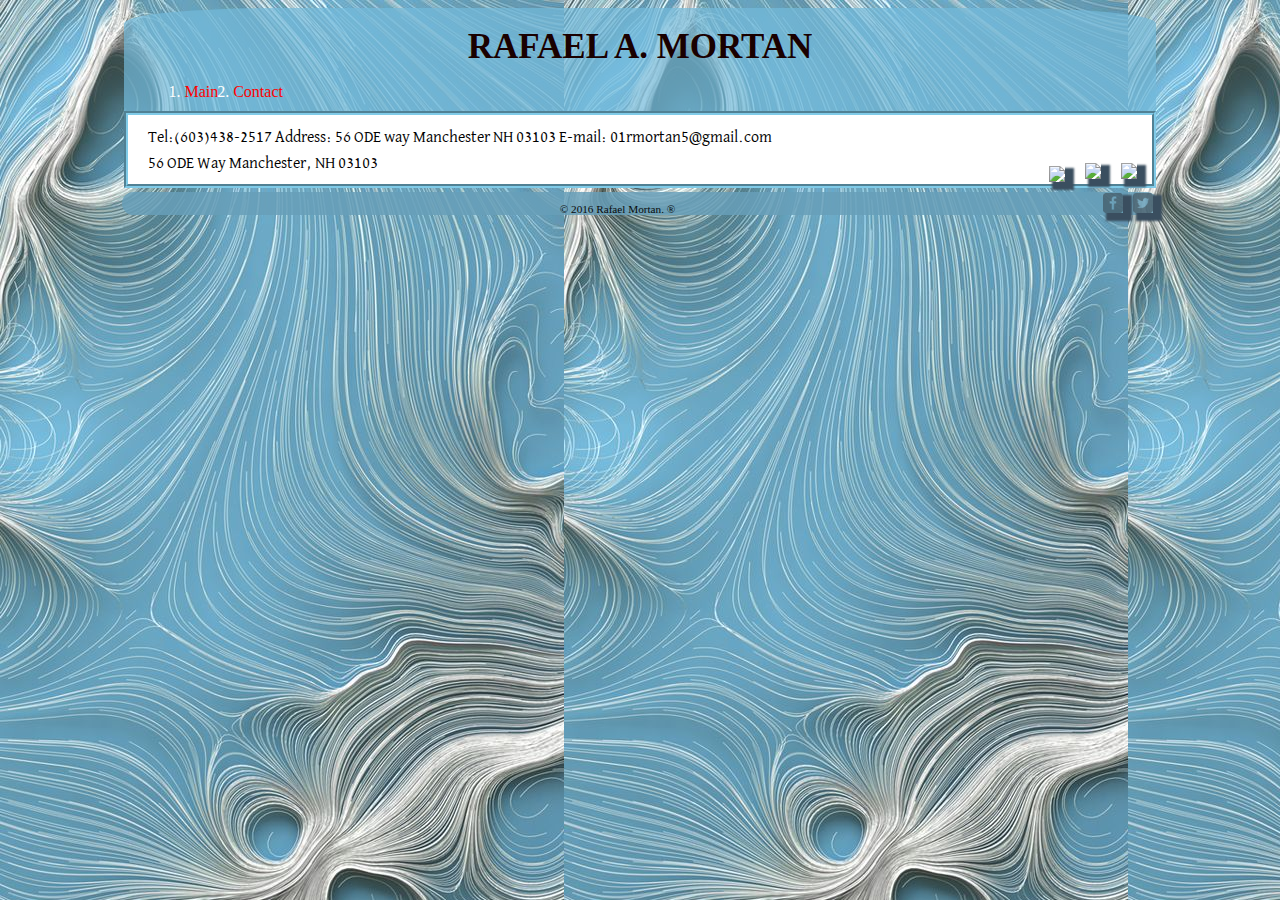
==== contact.html @ 88198e90 "de buging.001" ====
<!DOCTYPE html>
  <html lang="en">
    <head>
      <meta charset="utf-8">             
      <title>RAFAEL A. MORTAN</title>
      <link rel="stylesheet" type="text/css" href="css/normalize.css" media="screen">
      <link href="https://fonts.googleapis.com/css?family=Baloo+Bhai|David+Libre|Open+Sans|Slabo+27px|Yatra+One" rel="stylesheet">
    <link rel="stylesheet" href="css/main.css">
    <link rel="stylesheet" href="css/responsive.css">
    <meta name="viewport" content="width=device-width, initial-scale=1.0">
    </head>
        <body background="img/babybluelagoon.jpg">
         <header>           
            <h1>RAFAEL A. MORTAN</h1>
             <nav>
               <ul>
                 <li><a href="index.html">Main</a></li>
                 <li><a href="contact.html" class="selected">Contact</a></li>
               </ul>
             </nav>                
         </header>
           <section>
            <p>Tel:(603)438-2517 Address: 56 ODE way Manchester NH 03103 E-mail: 01rmortan5@gmail.com
            </p>
          <article>
            <img src="img/Telephone1.jpg">
          </article>
          <article>
            <img src="img/email1.jpg">
          </article>
          <article>
            <img src="img/street1.jpg"> 
            <p>56 ODE Way Manchester, NH 03103</p>
          </article>
           </section>
           <footer class="double">
            <a href="http://twitter.com/rmortan5"><img src="img/twitter-wrap.png" alt="Twitter Logo" class="social-icon"></a>
            <a href="http://facebook.com/rafaelmortan"><img src="img/facebook-wrap.png" alt="Facebook Logo" class="social-icon">
            </a>
             <p>&copy; 2016 Rafael Mortan. &circledR; </p>
           </footer>
           
                </body>
          </html>
---- css/main.css ----
/*************************
      GENERAL
**************************/

body {
	font-family: 'David Libre';
}

#wrapper {
	max-width: 980px;
	margin: 0 auto;
	padding: 0 5%;
}

a {
	text-decoration: none;
}

img {
	max-width: 100%;
}

h3 {
	margin: 0 0 1em 0;
}



/*************************
      HEADING
**************************/


}

h1 {
  font-family: 'Slabo 27px', cursive;
  font-size: 1.90em;
  font-weight: bold;
  line-height: 1.8em;
}

h2 {
	font-family: 'Slabo 27px', serif;
	font-size: 1.40em;
	margin: -5px 0 0;
	font-weight: normal;
}


/*************************
       FOOTER
**************************/


footer {
	font-size: 0.70em;
	text-align: center;
	clear: both;
	padding-top: 1px;
	color: rgb(9, 10, 10);
}

.social-icon {
	width: 20px;
	height: 20px;
	margin: 0 5px;
}

/*************************
  PAGE Portfolio
**************************/

.coment-container {
	margin: 0;
	padding: 0;
	list-style: none;
}

#gallery li {
	float: left;
	width: 45%;
	margin: 2.5%;
	background-color: #5f5f5f ;
	color: #bdc3c7;
}

#gallery li a p {
	margin: 0;
	padding: 5%;
	font-size: 0.75em;
	color: #bdc3c7;

}
/*************************
PAGE: CONTACT
**************************/

.contact-info {
	list-style: none;
	padding: 0;
	margin: 0;
	font-size: 0.9em;
}

a.contact-info {
	display: block;
	min-height: 20px;
	background-repeat: no-repeat;
	background-size: 20px 20px;
	padding: 0 0 0 30px;
}

.contact-info li.phone a {
	background-image: url('../img/phone.png');
}

.contact-info li.mail a {
	background-image: url('../img/mail.png');
}

.contact-info li.twitter a {
	background-image: url('../img/twitter.png');
}

/*************************
COLORS
**************************/
.profile-photo {
	display: block;
	max-width: 150px;
	margin: 0 auto 30px;
	border-radius: 100%;
}


header {
 	background: rgba(115, 186, 218, 0.71);
 	border-color: #3A737F;
 }

 nav {
 	background: #3A737F;
 }

 /**/

 h1, h2 {
 	color: #1a0000;
 }

 a {
	color: #103D7F;
}
/**/

 nav a {
  color: #fff;
}

nav a:hover {
  color:  #ffff99;
}
 /*site body*/
---- css/responsive.css ----
/*  GO FULL WIDTH AT LESS THAN 480 PIXELS */
/****************************


*****************************/

@media only screen and (min-width: 460px) {
    
    aside {
    	width: 150px;
    	height: 150px;
    	margin: auto;
    	
}

}
/*  GO FULL WIDTH AT LESS THAN 700 PIXELS */
/****************************


*****************************/

@media screen and (min-width: 620px) {
   
   aside{
    width: 300px;
    height: 65px;
    margin-top: 0px;
    margin-bottom: 10px;
    
     }

}
/****************************


*****************************/
/****************************


*****************************/
/****************************


*****************************/
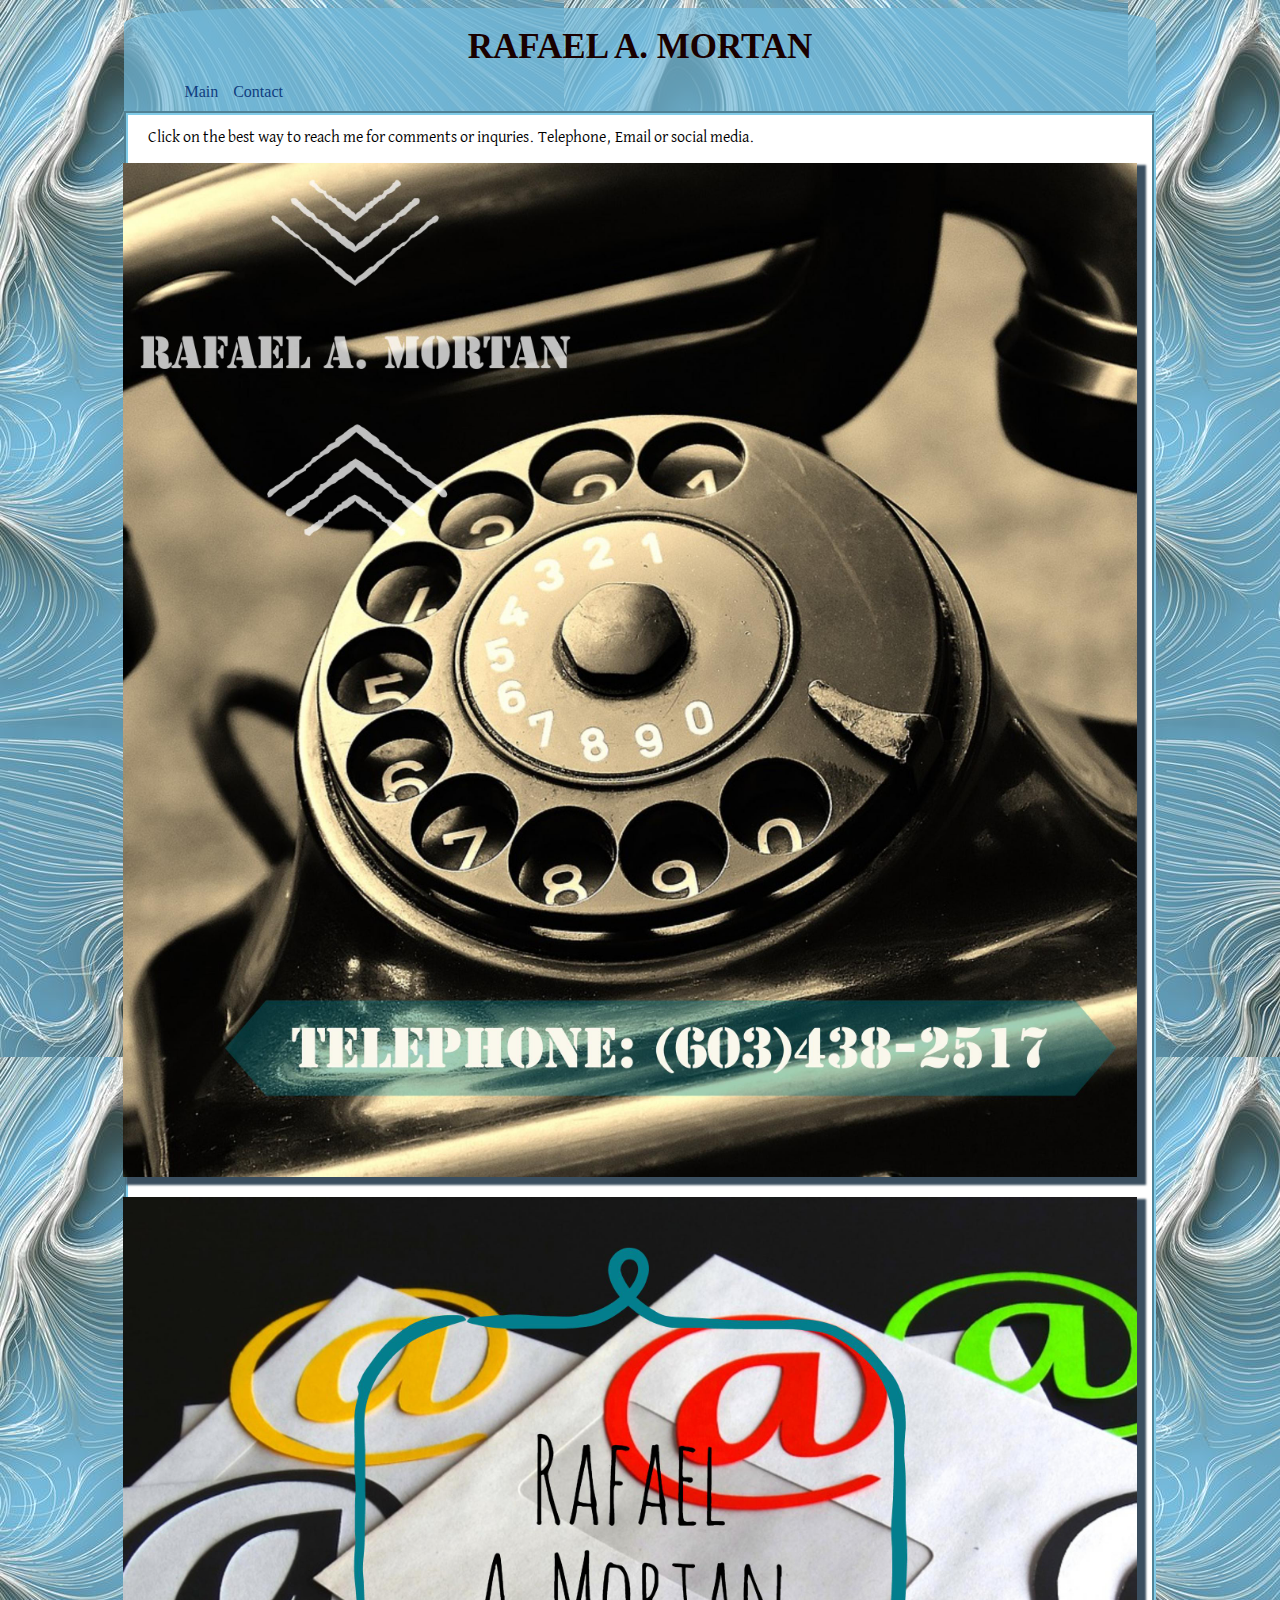
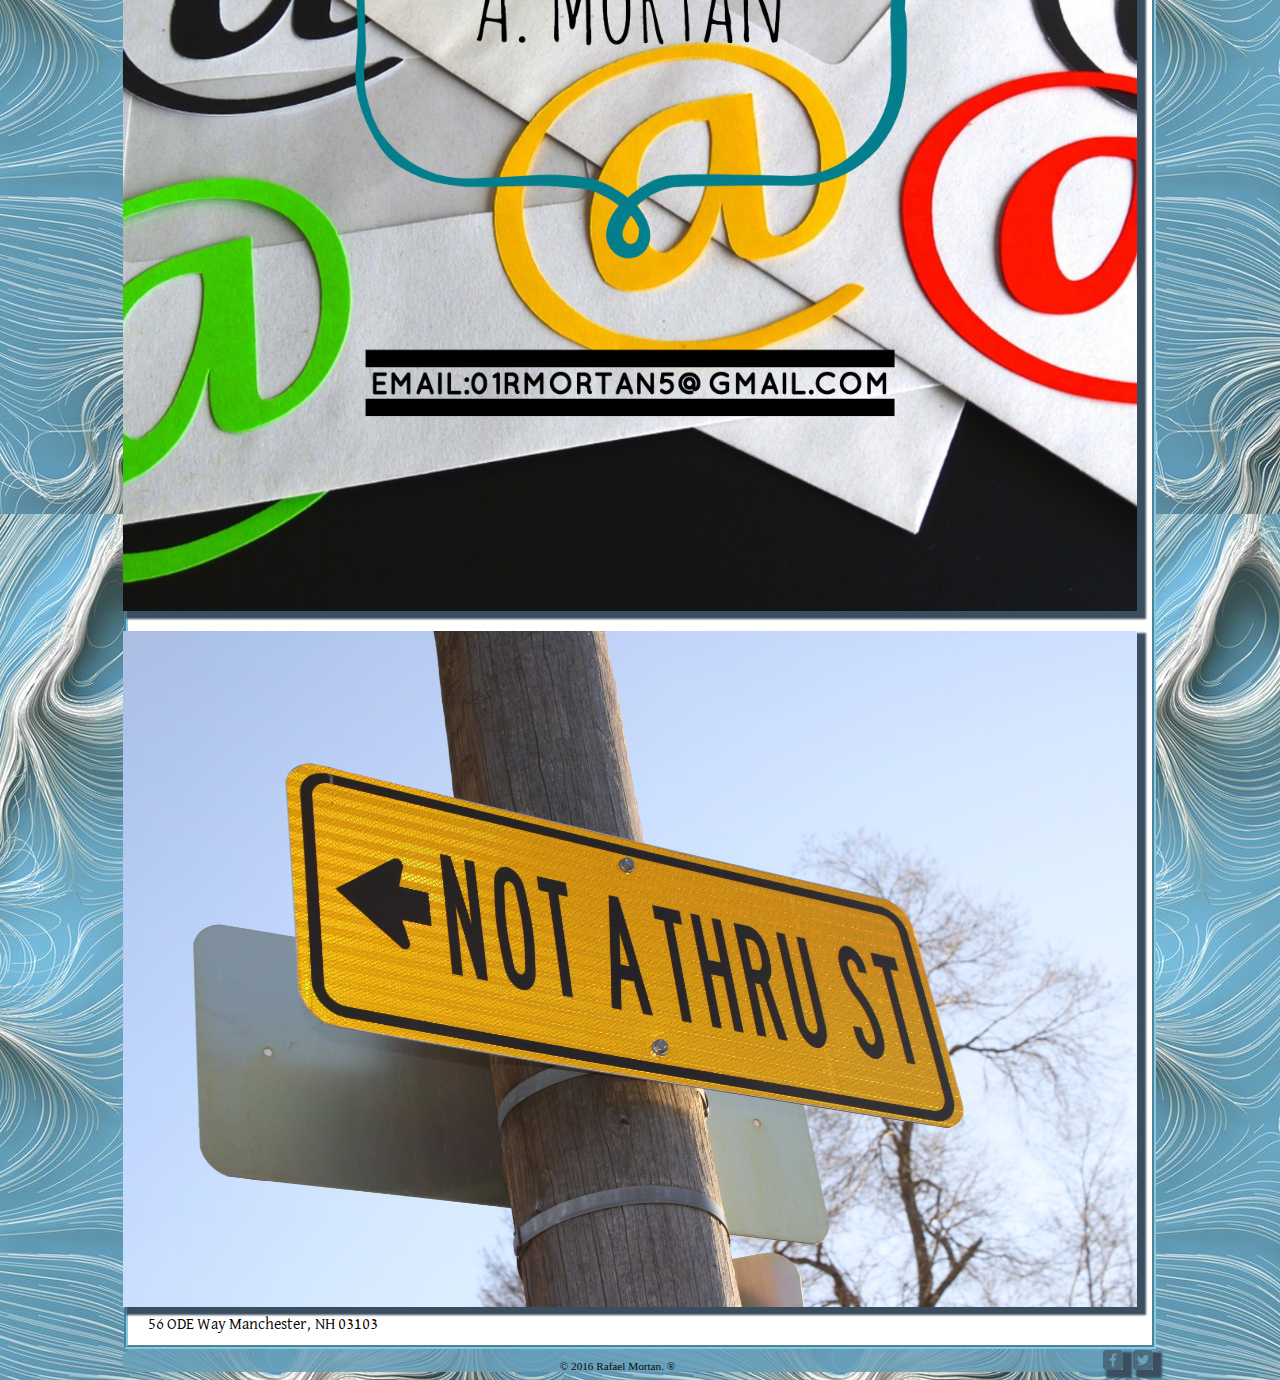
==== commit 342c7b41: "de buging.003" ====
--- a/contact.html
+++ b/contact.html
@@ -20,7 +20,7 @@
              </nav>                
          </header>
            <section>
-            <p>Tel:(603)438-2517 Address: 56 ODE way Manchester NH 03103 E-mail: 01rmortan5@gmail.com
+            <p>Click on the best way to reach me for comments or inquries. Telephone, Email or social media.
             </p>
           <article>
             <img src="img/Telephone1.jpg">
--- a/css/main.css
+++ b/css/main.css
@@ -67,34 +67,6 @@
 	margin: 0 5px;
 }
 
-/*************************
-  PAGE Portfolio
-**************************/
-
-.coment-container {
-	margin: 0;
-	padding: 0;
-	list-style: none;
-}
-
-#gallery li {
-	float: left;
-	width: 45%;
-	margin: 2.5%;
-	background-color: #5f5f5f ;
-	color: #bdc3c7;
-}
-
-#gallery li a p {
-	margin: 0;
-	padding: 5%;
-	font-size: 0.75em;
-	color: #bdc3c7;
-
-}
-/*************************
-PAGE: CONTACT
-**************************/
 
 .contact-info {
 	list-style: none;
@@ -138,9 +110,9 @@
  	background: rgba(115, 186, 218, 0.71);
  	border-color: #3A737F;
  }
-
- nav {
- 	background: #3A737F;
+ 
+  nav {
+ 	background: #0C5AE8;
  }
 
  /**/
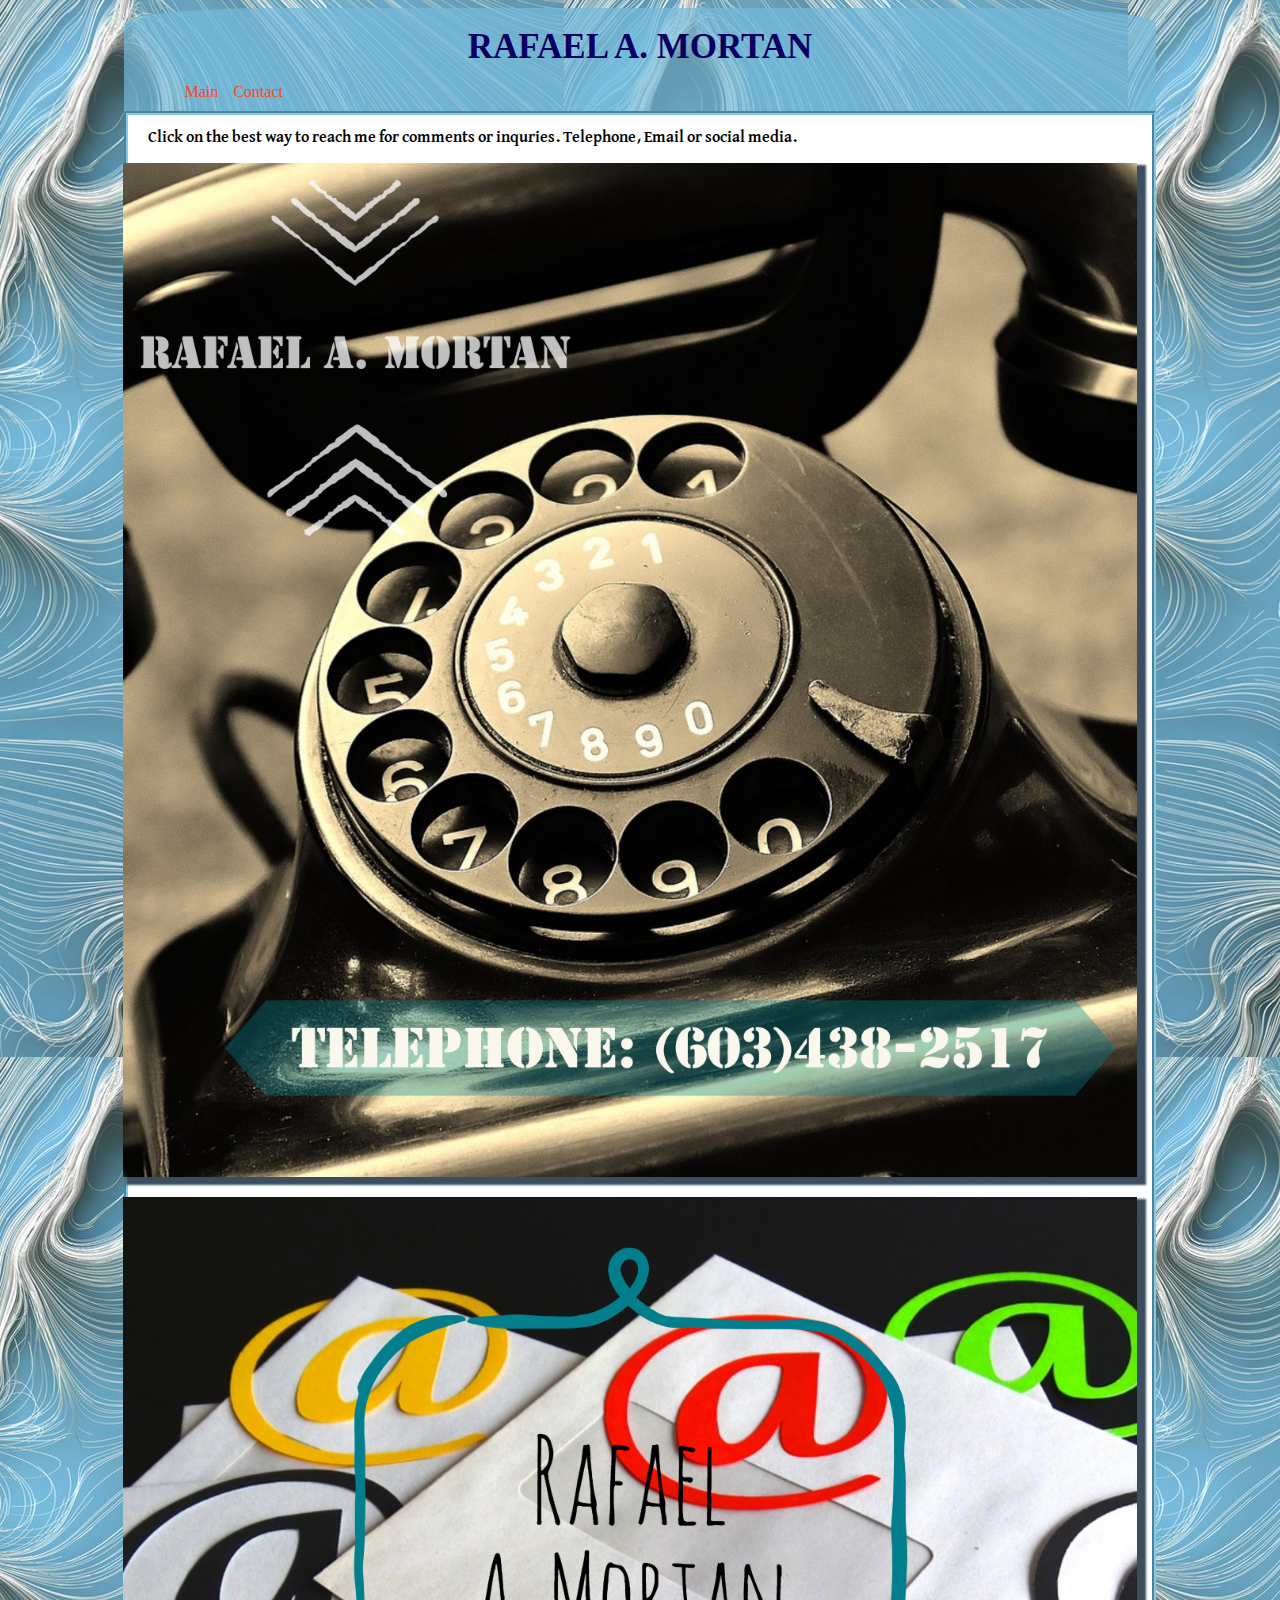
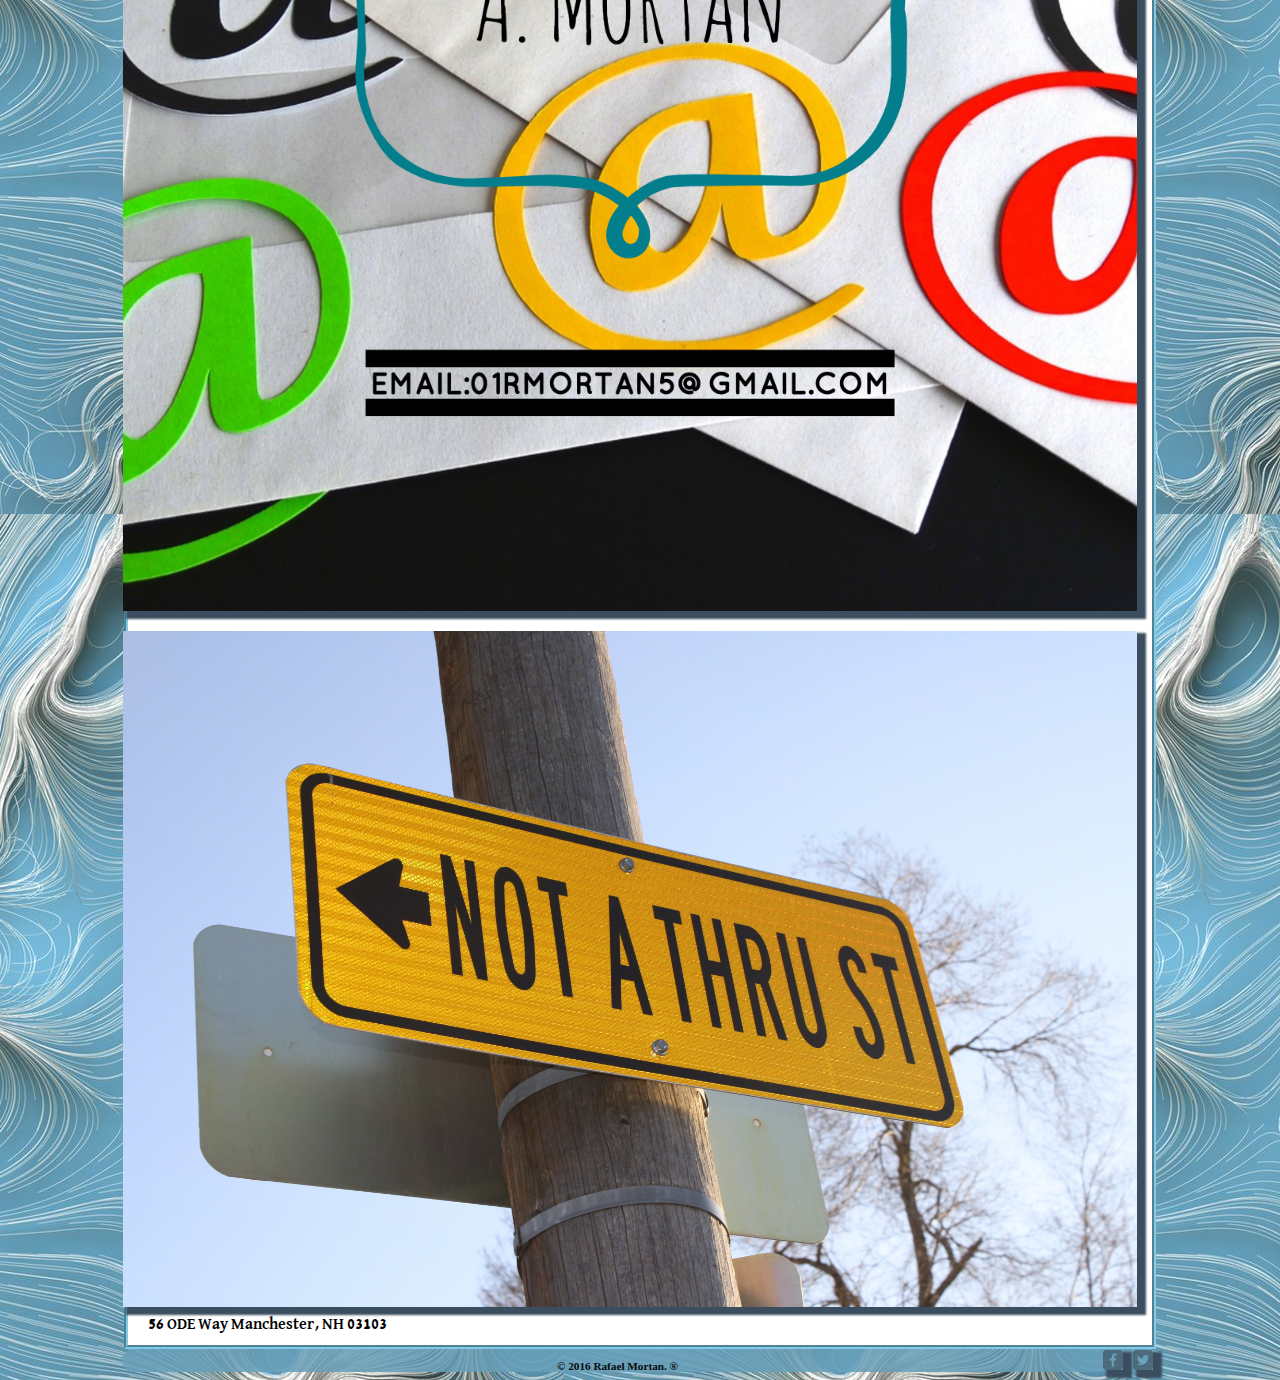
==== commit 5158230d: "de buging.004" ====
--- a/contact.html
+++ b/contact.html
@@ -5,9 +5,9 @@
       <title>RAFAEL A. MORTAN</title>
       <link rel="stylesheet" type="text/css" href="css/normalize.css" media="screen">
       <link href="https://fonts.googleapis.com/css?family=Baloo+Bhai|David+Libre|Open+Sans|Slabo+27px|Yatra+One" rel="stylesheet">
-    <link rel="stylesheet" href="css/main.css">
-    <link rel="stylesheet" href="css/responsive.css">
-    <meta name="viewport" content="width=device-width, initial-scale=1.0">
+      <link rel="stylesheet" href="css/main.css">
+      <link rel="stylesheet" href="css/responsive.css">
+      <meta name="viewport" content="width=device-width, initial-scale=1.0">
     </head>
         <body background="img/babybluelagoon.jpg">
          <header>           
--- a/css/main.css
+++ b/css/main.css
@@ -121,9 +121,6 @@
  	color: #1a0000;
  }
 
- a {
-	color: #103D7F;
-}
 /**/
 
  nav a {
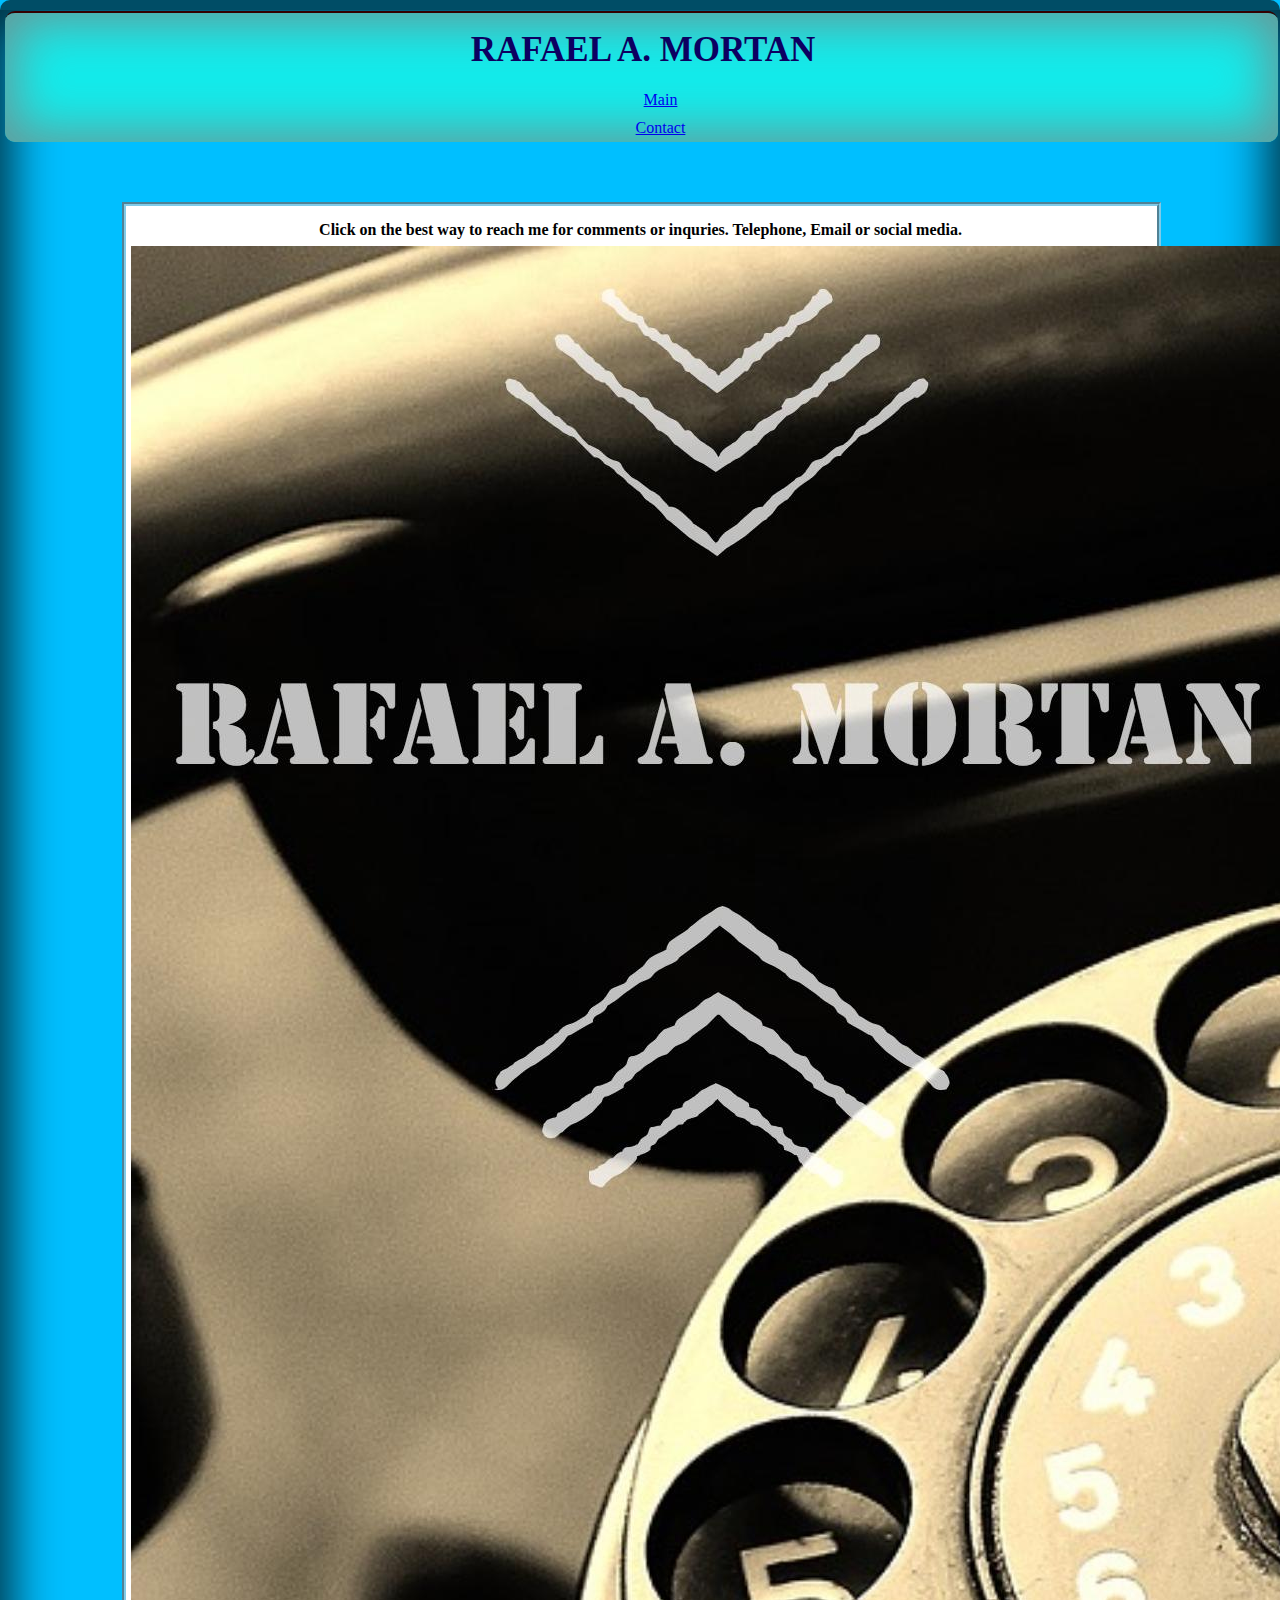
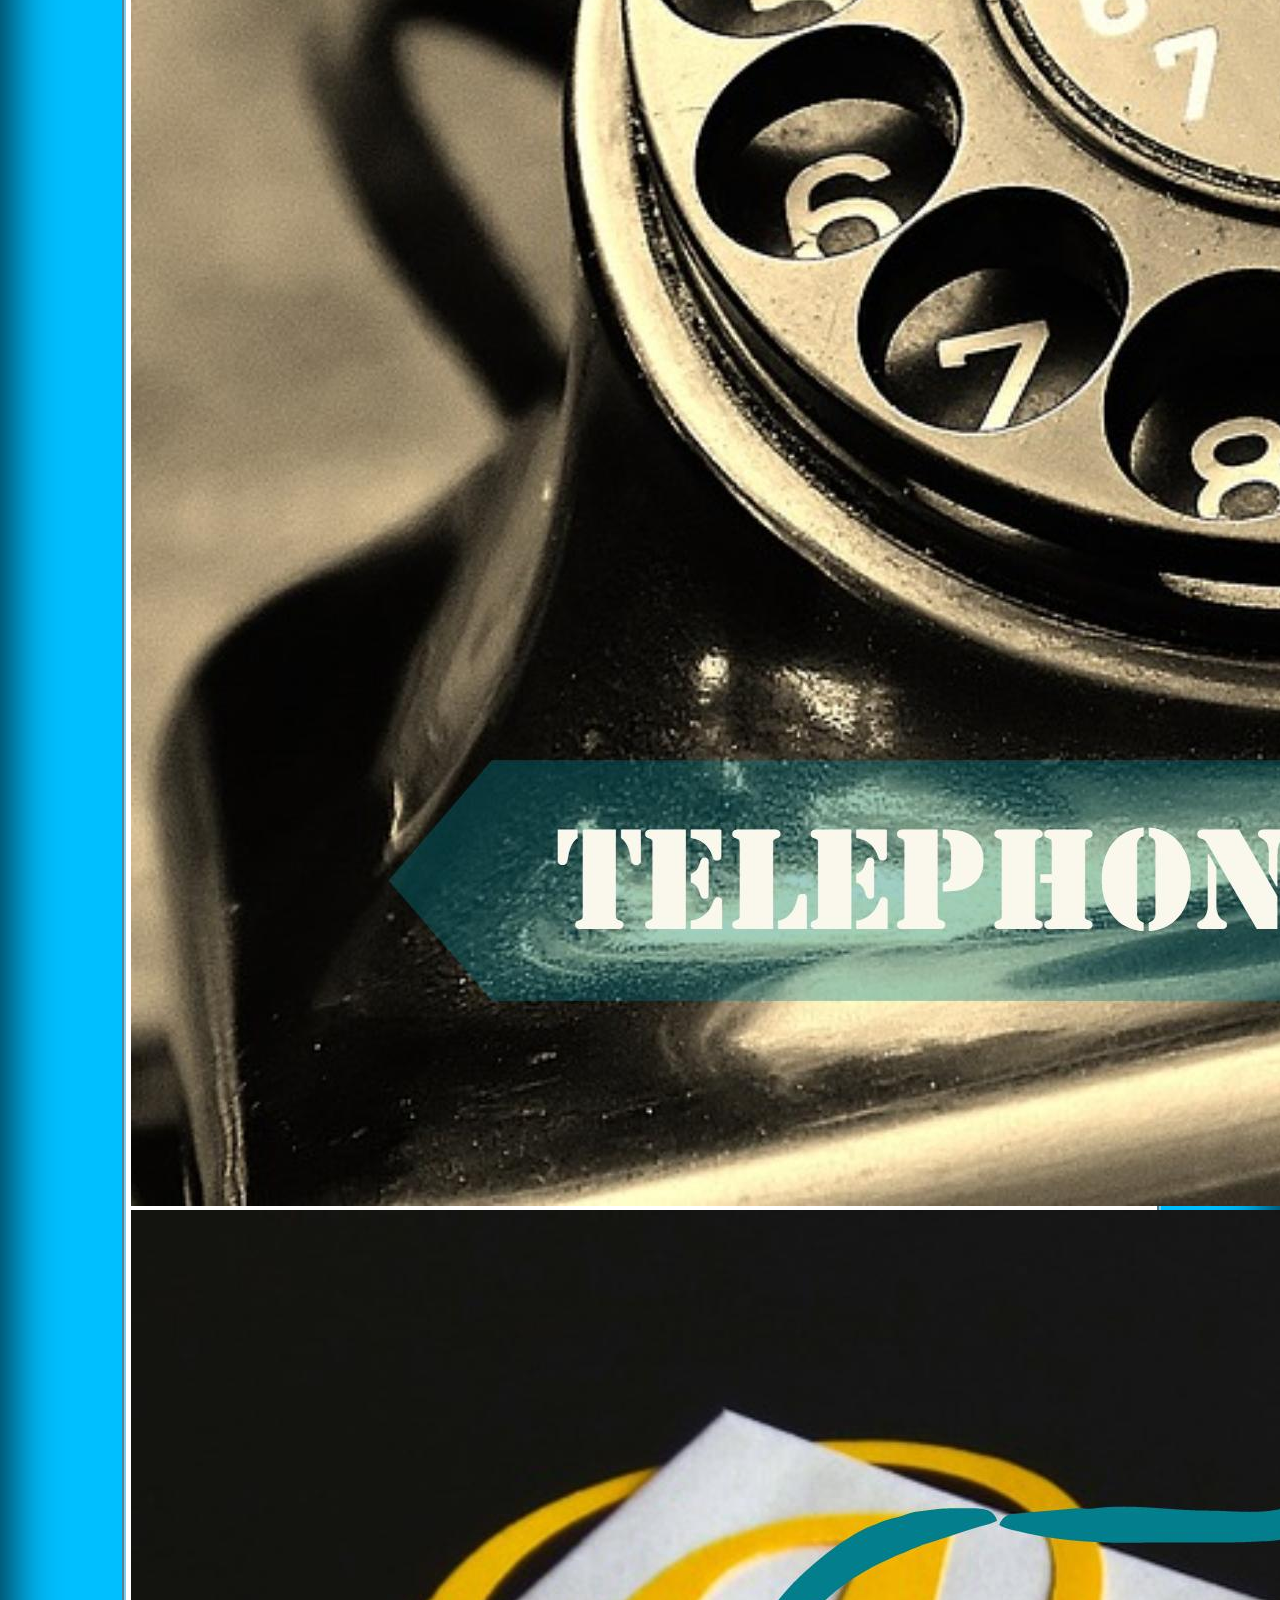
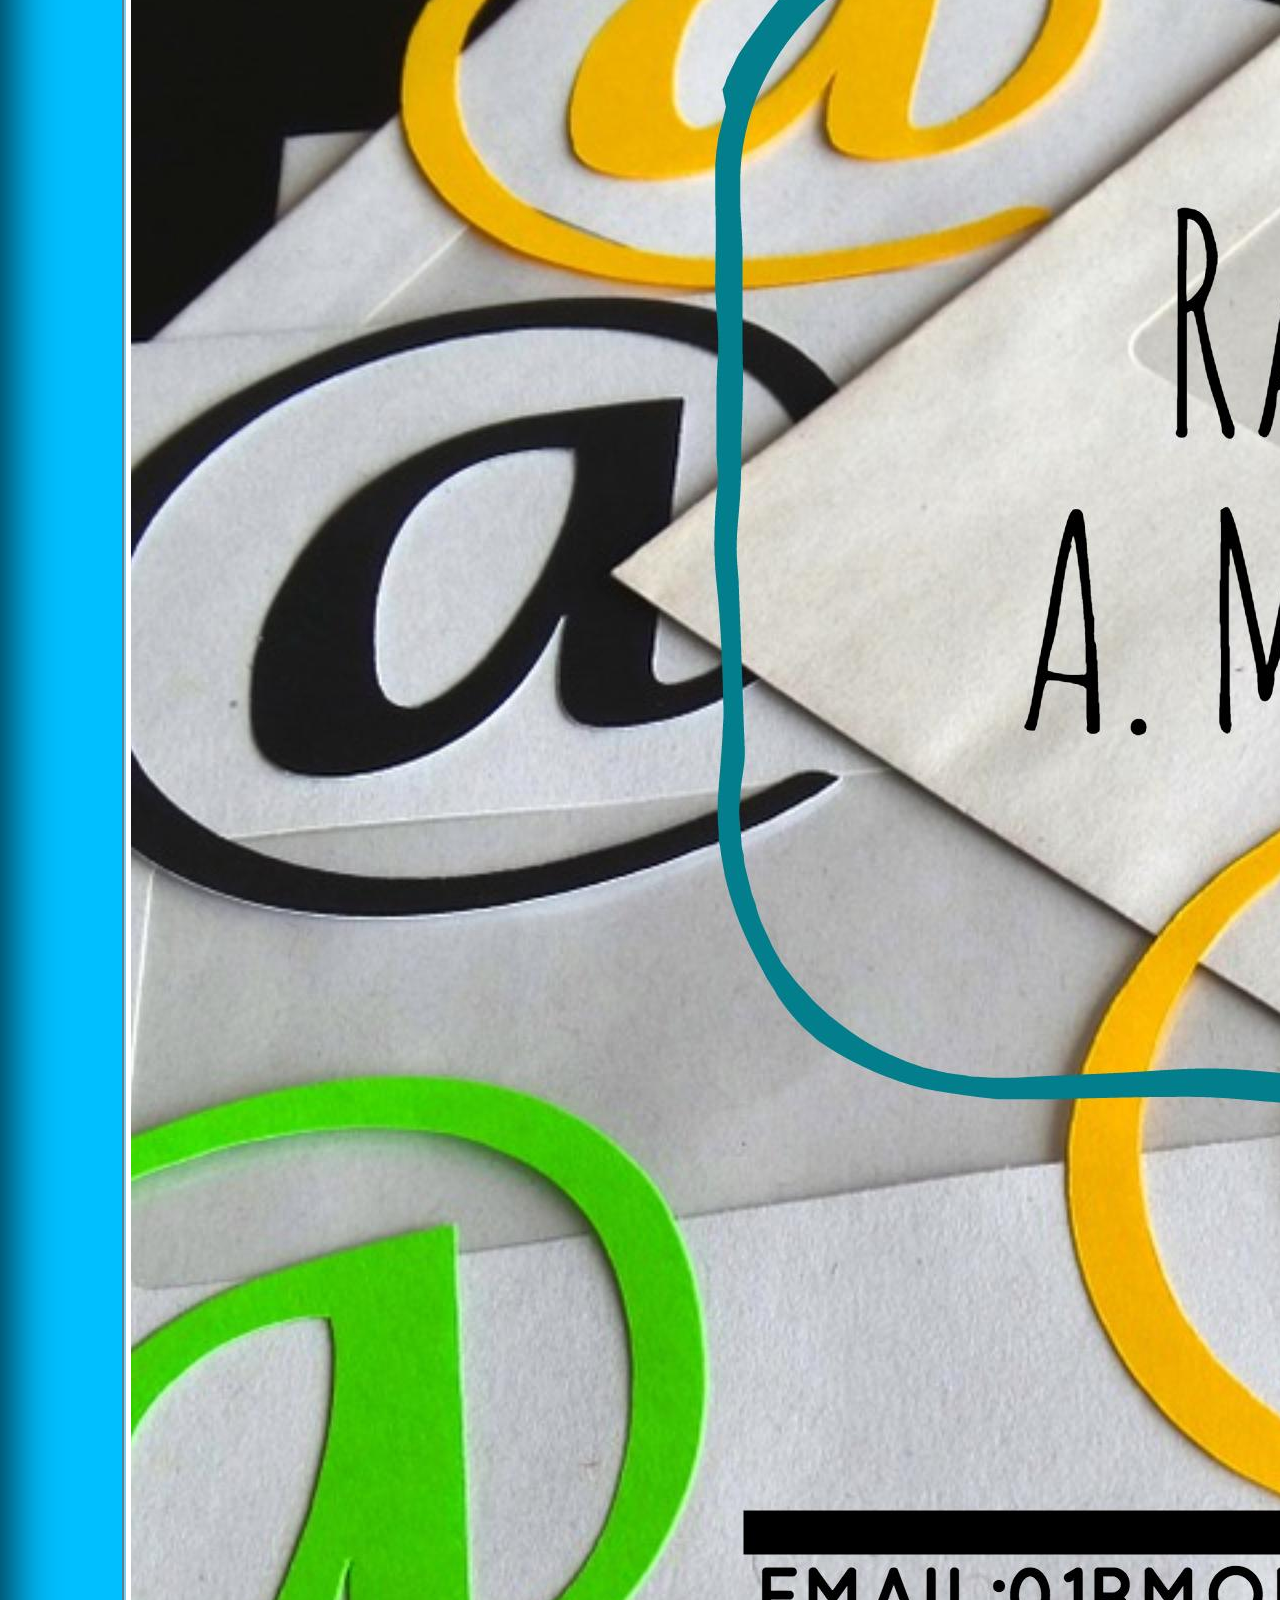
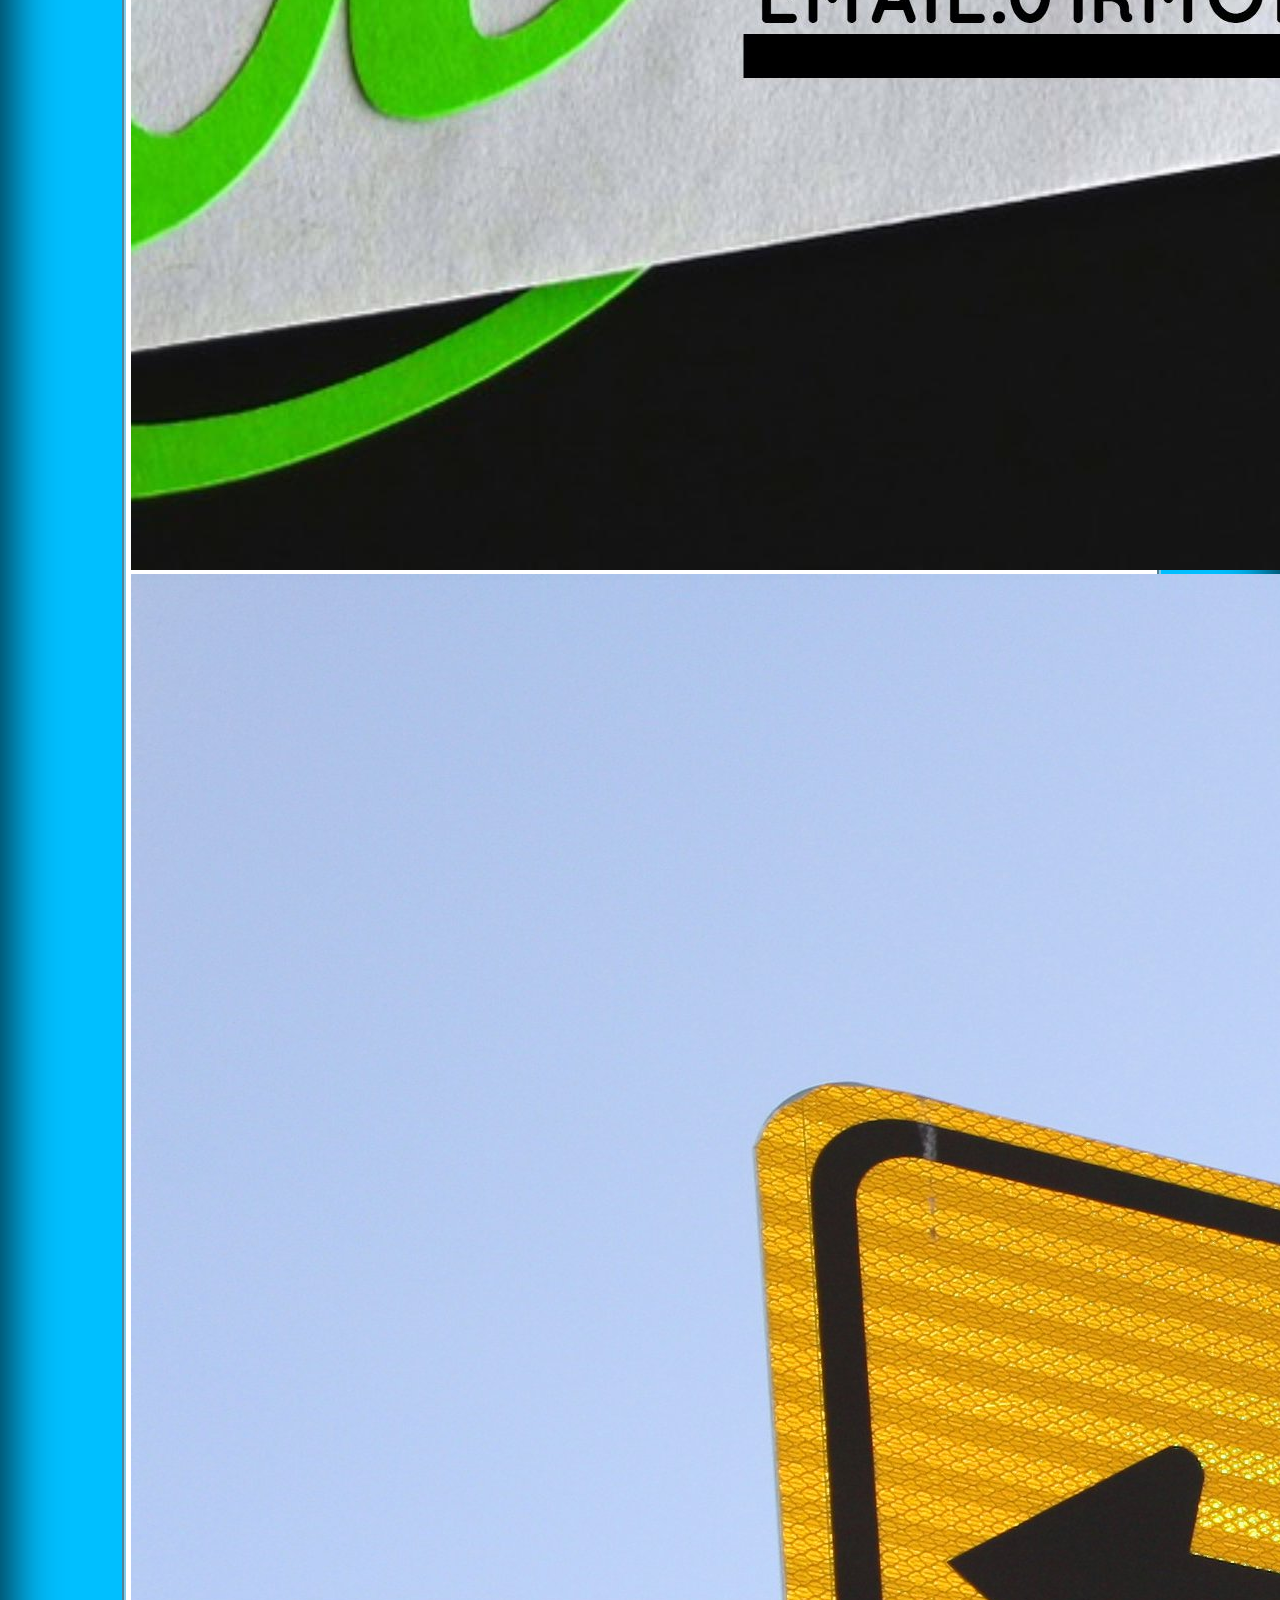
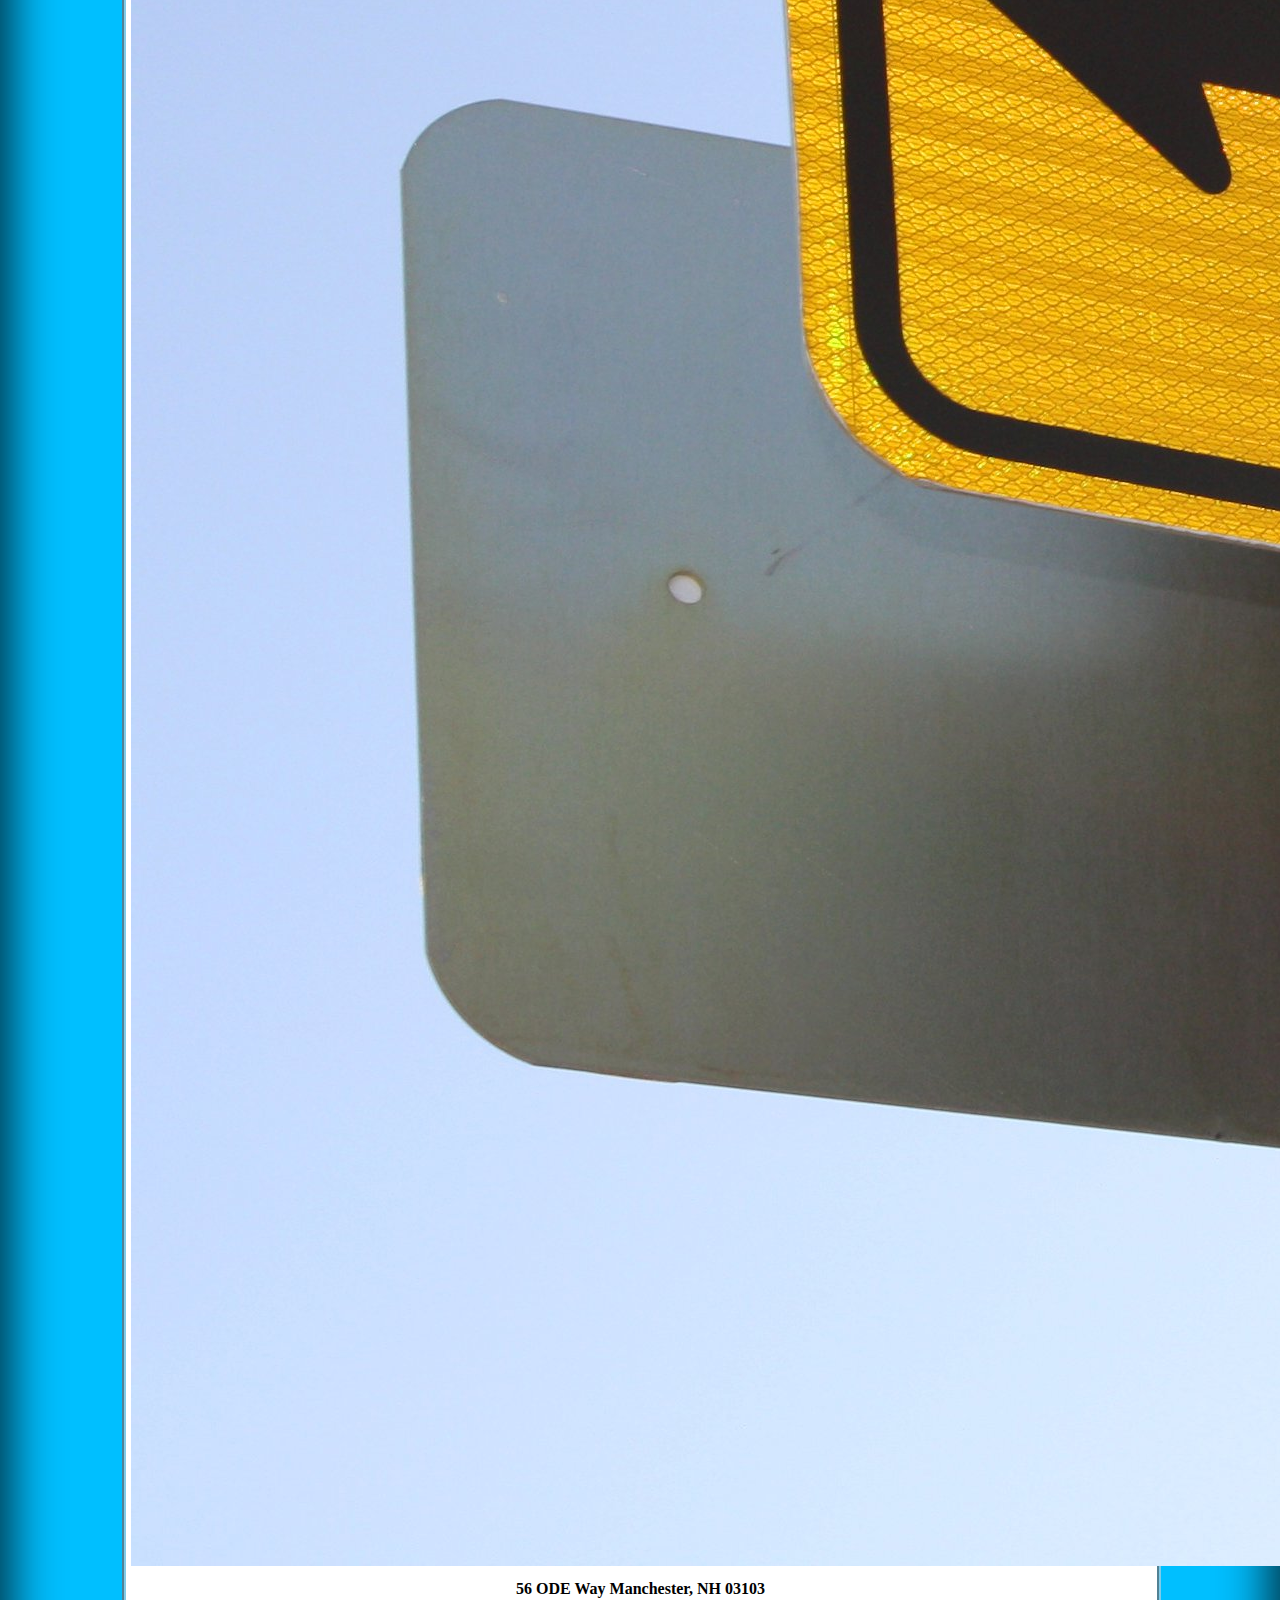
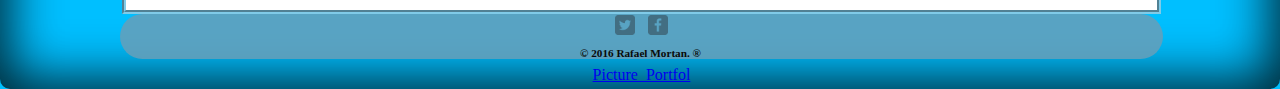
==== commit e0690719: "FINAL" ====
--- a/contact.html
+++ b/contact.html
@@ -9,36 +9,36 @@
       <link rel="stylesheet" href="css/responsive.css">
       <meta name="viewport" content="width=device-width, initial-scale=1.0">
     </head>
-        <body background="img/babybluelagoon.jpg">
-         <header>           
-            <h1>RAFAEL A. MORTAN</h1>
-             <nav>
-               <ul>
-                 <li><a href="index.html">Main</a></li>
-                 <li><a href="contact.html" class="selected">Contact</a></li>
-               </ul>
-             </nav>                
-         </header>
-           <section>
-            <p>Click on the best way to reach me for comments or inquries. Telephone, Email or social media.
-            </p>
-          <article>
-            <img src="img/Telephone1.jpg">
-          </article>
-          <article>
-            <img src="img/email1.jpg">
-          </article>
-          <article>
-            <img src="img/street1.jpg"> 
-            <p>56 ODE Way Manchester, NH 03103</p>
-          </article>
-           </section>
-           <footer class="double">
-            <a href="http://twitter.com/rmortan5"><img src="img/twitter-wrap.png" alt="Twitter Logo" class="social-icon"></a>
-            <a href="http://facebook.com/rafaelmortan"><img src="img/facebook-wrap.png" alt="Facebook Logo" class="social-icon">
-            </a>
-             <p>&copy; 2016 Rafael Mortan. &circledR; </p>
-           </footer>
-           
-                </body>
-          </html>+     <body class="bodystyle">
+              <header class="headstyle">           
+                 <h1>RAFAEL A. MORTAN</h1>
+                  <nav>
+                    <ul>
+                      <li><a href="index.html">Main</a></li>
+                      <li><a href="contact.html" class="selected">Contact</a></li>
+                    </ul>
+                  </nav>                
+              </header>
+                <section>
+                 <p>Click on the best way to reach me for comments or inquries. Telephone, Email or social media.
+                 </p>
+               <article class="contact-info">
+                 <img src="img/Telephone1.jpg">
+               </article>
+               <article>
+                 <img src="img/email1.jpg">
+               </article>
+               <article>
+                 <img src="img/street1.jpg"> 
+                 <p>56 ODE Way Manchester, NH 03103</p>
+               </article>
+                </section>
+                     <footer>
+                      <a href="http://twitter.com/rmortan"><img src="img/twitter-wrap.png" alt="Twitter Logo" class="social-icon"></a>
+                      <a href="http://facebook.com/rafaelmortan"><img src="img/facebook-wrap.png" alt="Facebook Logo" class="social-icon">
+                      </a>
+                        <p>&copy; 2016 Rafael Mortan. &circledR; </p>
+                     </footer>
+                     <a href="https://www.icloud.com/sharedalbum/#B0S5nhQSTibXg6">Picture_Portfol</a>
+        </body>
+  </html>--- a/css/main.css
+++ b/css/main.css
@@ -1,57 +1,59 @@
+
 /*************************
       GENERAL
 **************************/
-
-body {
-	font-family: 'David Libre';
-}
-
 #wrapper {
 	max-width: 980px;
 	margin: 0 auto;
 	padding: 0 5%;
 }
-
+ul,
+ol {
+    text-decoration: none;
+    margin: 3px 5px 0px 0px;
+}
+
+li {
+    list-style-type: none;
+    margin: 10px 0px 0px 0px;
+}
+
+
+}
 a {
-	text-decoration: none;
-}
-
-img {
-	max-width: 100%;
+    text-decoration: none;
+    float: right;
+    margin: 0px 0px 0px 0px;
+    padding: 0px 0px 0px 0px;
+}
+
+#img {
+    max-width: 100%;
+    float:right;
+    margin: 0px -5px 10px 10px;
+    box-shadow: 6px 5px 2px 3px #3a4e5f;
+    border-radius: 65px;
+    opacity: 0.8;
+    border-style: ridge;
 }
 
 h3 {
 	margin: 0 0 1em 0;
 }
-
-
-
 /*************************
       HEADING
 **************************/
-
-
-}
-
-h1 {
-  font-family: 'Slabo 27px', cursive;
-  font-size: 1.90em;
-  font-weight: bold;
-  line-height: 1.8em;
-}
-
+}
 h2 {
 	font-family: 'Slabo 27px', serif;
 	font-size: 1.40em;
 	margin: -5px 0 0;
 	font-weight: normal;
 }
-
-
 /*************************
        FOOTER
 **************************/
-
+/* Layout Styles ------------------ */
 
 footer {
 	font-size: 0.70em;
@@ -60,21 +62,75 @@
 	padding-top: 1px;
 	color: rgb(9, 10, 10);
 }
-
+.bodystyle {
+  color: black;
+  text-align: center;
+  text-decoration: none;
+  padding: 1px 2px 5px 5px;
+  border-top: 10px solid #004d66;
+  margin: 0px 0px 0px;
+  background: #00bfff url('../img/') no-repeat center;
+  background-size: cover;
+  box-shadow: inset 0 0 50px 10px rgba(0,0,0, .8);
+  border-radius: 10px;
+}
+.wildstyle {
+  color: black;
+  text-align: center;
+  padding: 1px 2px 5px 5px;
+  border-top: 10px solid #000080;
+  margin: 0px 0 60px;
+  background: #809fff url('../img/') no-repeat center;
+  background-size: cover;
+  box-shadow: inset 0 0 50px 10px rgba(0,0,0, .8);
+  border-radius: 10px;
+}
+.mildstyle {
+  color: black;
+  text-align: center;
+  text-decoration: none;
+  padding: 1px 2px 5px 5px;
+  border-top: 10px solid #004d66;
+  margin: 0px 0px 0px;
+  background: #00bfff url('../img/') no-repeat center;
+  background-size: cover;
+  box-shadow: inset 0 0 50px 10px rgba(0,0,0, .8);
+  border-radius: 10px;
+}
+.flydstyle {
+  color: black;
+  text-align: center;
+  padding: 1px 2px 5px 5px;
+  border-top: 5px solid #330000;
+  margin: 0px 0 60px;
+  background: #b3f0ff url('../img/') no-repeat center;
+  background-size: cover;
+  box-shadow: inset 0 0 50px 10px rgba(0,0,0, .8);
+  border-radius: 10px;
+}
+.headstyle {
+
+  text-align: center;
+  text-decoration: none;
+  padding: 1px 2px 5px 5px;
+  border-top: 2px solid #330000;
+  margin: 0px 0 60px;
+  background: #13ecec url('../img/') no-repeat center;
+  background-size: cover;
+  box-shadow: inset 0 0 50px 10px  rgba(115, 140, 140, 0.89);
+  border-radius: 10px;
+}
 .social-icon {
 	width: 20px;
 	height: 20px;
 	margin: 0 5px;
 }
-
-
 .contact-info {
 	list-style: none;
 	padding: 0;
 	margin: 0;
 	font-size: 0.9em;
 }
-
 a.contact-info {
 	display: block;
 	min-height: 20px;
@@ -82,19 +138,15 @@
 	background-size: 20px 20px;
 	padding: 0 0 0 30px;
 }
-
 .contact-info li.phone a {
 	background-image: url('../img/phone.png');
 }
-
 .contact-info li.mail a {
 	background-image: url('../img/mail.png');
 }
-
 .contact-info li.twitter a {
 	background-image: url('../img/twitter.png');
 }
-
 /*************************
 COLORS
 **************************/
@@ -104,32 +156,49 @@
 	margin: 0 auto 30px;
 	border-radius: 100%;
 }
-
-
+.main-header {
+    max-height: 190px ;
+    
+  }
 header {
- 	background: rgba(115, 186, 218, 0.71);
- 	border-color: #3A737F;
- }
- 
-  nav {
- 	background: #0C5AE8;
- }
-
- /**/
-
- h1, h2 {
- 	color: #1a0000;
- }
-
-/**/
-
- nav a {
-  color: #fff;
-}
-
-nav a:hover {
+ 	background: rgba(102, 163, 255, 0.98) 	
+}
+header h1 {
+  font-family: David-Libre;
+  color: #0C0061;
+}
+h1 {
+  font-size: 35px;
+  margin: 4px;
+  padding: 0px 0px 0px 0px;
+  font-weight: bold;
+  line-height: 1.8em;             /**im trying to find my nesting format for my css=====
+                                                    ====credit to @JabalTorres**/
+}
+h2 {
+  font-family: Yatra One;
+  font-size:1.4em;
+}
+h3 {
+  font-family: Yatra One;
+  font-size:1.3em;
+}
+h4 {
+  font-family: impact;
+  font-size: 1.2em;
+}
+p {
+  font-weight: 800;
+  margin: 10px 17px 7px 15px;
+}
+a:hover {
   color:  #ffff99;
 }
- /*site body*/
+
+
+
+
+}
+
 
  